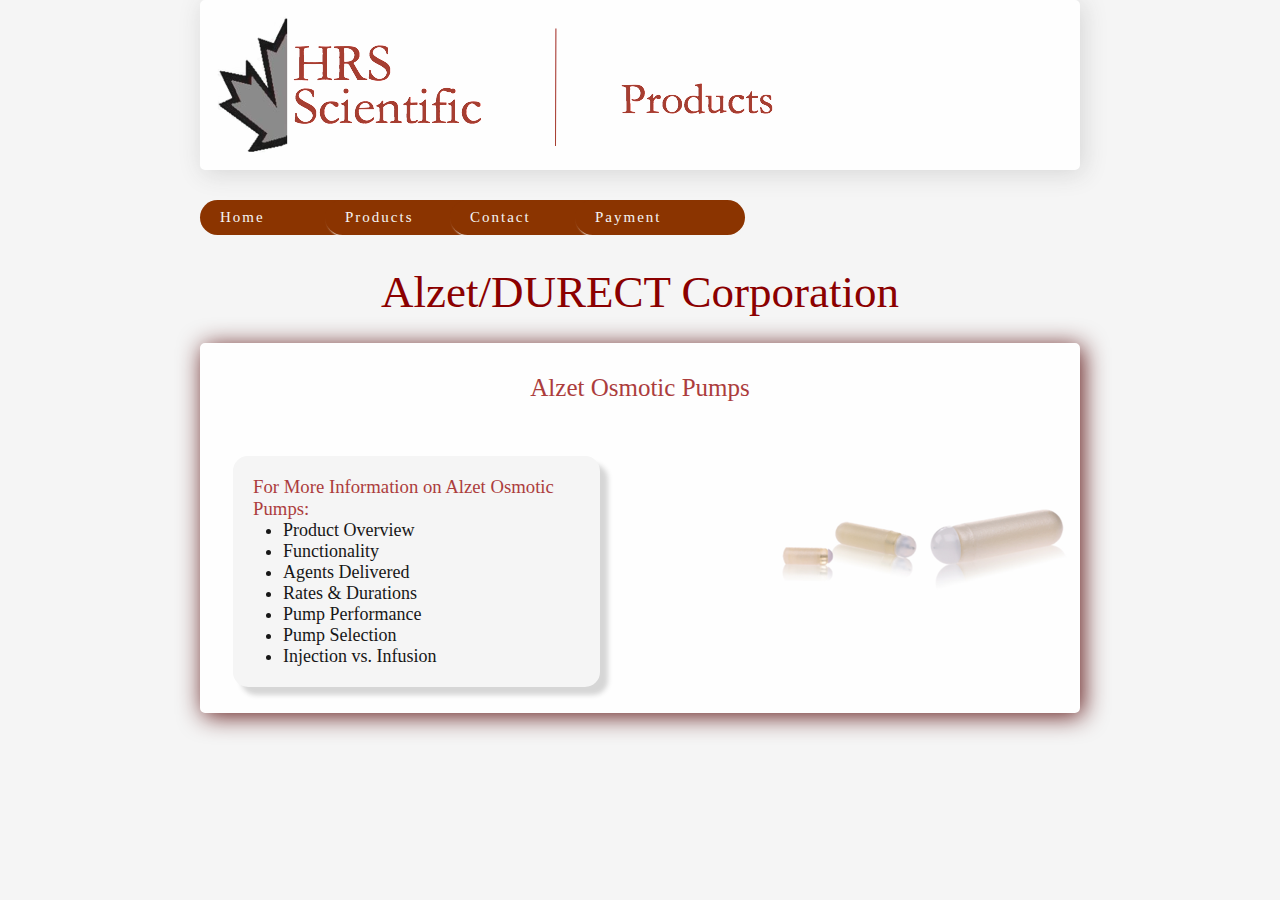
==== alzet.html @ 22f030d1 "styling edits" ====
<!DOCTYPE html>
<html>

<head>
  <link href="./style.css" type="text/css" rel="stylesheet">
  <title>Alzet/Durect Corporation</title>
</head>

<body>

<!-- Header -->

<header>
    <div class="header">
      <img src="images/header-products.jpg"/>
    </div>
</header>

<!-- Navigation Bar -->

<ul id="navmenu">
  <li><a href="./index.html">Home</a></li>
  <li><a href="./products.html">Products</a>
    <ul class="sub1">
      <li><a href="./plasticsone.html">PlasticsOne</a></li>
      <li><a href="./alzet.html">Alzet/Durect</a></li>
      <li><a href="./amsystems.html">A-M Systems</a></li>
      <li><a href="./stoelting.html">Stoelting Co.</a></li>
    </ul>
  </li>
  <li><a href="./contactus.html">Contact</a></li>
  <li><a href="./payment.html">Payment</a></li>
</ul>

<br /><br />

<!-- Title -->

<h1 class="title">Alzet/DURECT Corporation</h1>

<!-- Page Content -->

<div class="content4">

<br />

<h2 class="description sub-title">Alzet Osmotic Pumps</h2>

    <div class="ospump"><img src="images/osmoticpumpalzet.jpg"/></div>

<br /> <br />

<div class="function">
<h3>For More Information on Alzet Osmotic Pumps:</h3>
  <ul>
    <a href="http://www.alzet.com/products/ALZET_Pumps/index.html" target="_blank"><li>Product Overview</li></a>
    <a href="http://www.alzet.com/products/ALZET_Pumps/howdoesitwork.html" target="_blank"><li>Functionality</li></a>
    <a href="http://www.alzet.com/products/ALZET_Pumps/agents.html" target="_blank"><li>Agents Delivered</li></a>
    <a href="http://www.alzet.com/products/ALZET_Pumps/specifications.html" target="_blank"><li>Rates & Durations</li></a>
    <a href="http://www.alzet.com/products/ALZET_Pumps/performance.html" target="_blank"><li>Pump Performance</li></a>
    <a href="http://www.alzet.com/products/guide_to_use/pump_selection.html" target="_blank"><li>Pump Selection</li></a>
    <a href="http://www.alzet.com/products/ALZET_Pumps/injectionvsinfusion.html" target="_blank"><li>Injection vs. Infusion</li></a>
  </ul>
</div>

</div>
</body>
</html>
---- style.css ----
/*Universal Styles*/

* {
  margin: 0;
  padding: 0;
  box-sizing: border-box;
}

body {
  background-color: #f5f5f5;
  margin-top: 50px;
  font-family: Garamond, "Times New Roman";
}

a {
 color: #f5f5f5;
 text-decoration: none;
}

li {
  position: relative;
  left: 30px;
}

li,
  p {
   color: black;
   font-size: 18px;
}

h3,
  h2 {
  color: #a52a2a;
  font-weight: 350;
}

h1,
  .title {
  color: #8b0000;
}

div.header {
  width: 1000px;
  height: 100%;
  display: flex;
  align-items: center;
  justify-content: left;
  border: 1px solid white;
}

.title {
  margin-top: 30px;
  margin-bottom: 30px;
  text-align: center;
  font-size: 45px;
  font-weight: 300;
  position: relative;
  bottom: 60px;
}

.sub-title {
  color: #a52a2a;
  font-family: Garamond;
  font-size: 25px;
  font-weight: 320;
}

.description {
  text-align: center;
  font-size: 25px;
}

.link {
  color: #a52a2a;
}

/*Header Styles*/

header {
  border: 3px solid white;
  border-radius: 5px;
  box-shadow: 3px 3px 25px lightgray;
  padding: 10px;
  background-color: white;
  margin-bottom: 40px;
  margin-left: 200px;
  margin-right: 200px;
  height: 170px;
  overflow: hidden;
  position: relative;
  bottom: 50px;
  opacity: 0.9;
}

/*New NavMenu*/


ul#navmenu,
  ul.sub1 {
  list-style-type: none;
}

ul#navmenu li {
  width: 125px;
  text-align: left;
  position: relative;
  left: 200px;
  float: left;
  bottom: 60px;
  font-size: 15px;
  letter-spacing: 2px;
}

ul#navmenu a {
  display: block;
  border-radius: 25px;
  box-shadow: 2px 2px 2px;
  width: 170px;
  height: 35px;
  line-height: 35px;
  background-color: #8b3400;
  padding-left: 20px;
  position: relative;
  font-family: "Bell MT";

}

ul#navmenu .sub1 a {
  border-bottom: 1px solid lightgray;
}

ul#navmenu li:hover > a {
  background-color: lightgray;
  color: maroon;
}

ul#navmenu li:hover a:hover {
  background-color: darkgray;
}

ul#navmenu ul.sub1 {
  display: none;
  position: absolute;
  top: 95px;
  right: 160px;
  z-index: 1000;
}

ul#navmenu li:hover .sub1 {
  display: block;
}

/*Home*/

.content1 {
  border: 3px solid white;
  padding: 10px;
  border-radius: 5px;
  box-shadow: 3px 3px 25px #510000;
  background-color: white;
  height: 200px;
  overflow: hidden;
  position: relative;
  bottom: 65px;
  opacity: 0.9;
  margin-left: 200px;
  margin-right: 200px;
}

/*Products*/

.content2 {
  border: 3px solid white;
  box-shadow: 3px 3px 25px #510000;
  margin-top: 30px;
  padding: 10px;
  border-radius: 5px;
  background-color: white;
  height: 500px;
  overflow: hidden;
  position: relative;
  bottom: 65px;
  opacity: 0.9;
  margin-left: 200px;
  margin-right: 200px;
}

/*PlasticsOne*/

.content3 {
  border: 3px solid white;
  padding: 10px;
  border-radius: 5px;
  box-shadow: 3px 3px 25px #510000;
  background-color: white;
  height: 600px;
  overflow: hidden;
  position: relative;
  bottom: 65px;
  opacity: 0.9;
  margin-left: 200px;
  margin-right: 200px;
}

.P1-image {
  position: relative;
  left: 350px;
  margin-top: 5%;
  width: 60%;
}

.P1-products {
  position: relative;
  bottom: 375px;
  left: 25px;
  border: solid #f5f5f5;
  box-shadow: 8px 8px 5px lightgray;
  background-color: #f5f5f5;
  border-radius: 15px;
  width: 23%;
  padding: 3%;
}

/*Alzet*/

.content4 {
  border: 3px solid white;
  border-radius: 5px;
  box-shadow: 3px 3px 25px #510000;
  background-color: white;
  padding: 10px;
  margin-left: 200px;
  margin-right: 200px;
  height: 370px;
  overflow: hidden;
  position: relative;
  bottom: 65px;
  opacity: 0.9;
}

.function {
  position: relative;
  bottom: 80px;
  left: 20px;
  border: solid #f5f5f5;
  box-shadow: 8px 8px 5px lightgray;
  background-color: #f5f5f5;
  border-radius: 15px;
  width: 43%;
  padding: 2%;
}

.ospump {
  position: relative;
  left: 550px;
  top: 100px;
  width: 35%;
}

/*AM Systems*/

.content5 {
  border: 3px solid white;
  padding: 10px;
  border-radius: 5px;
  box-shadow: 3px 3px 25px #510000;
  background-color: white;
  height: 300px;
  overflow: hidden;
  position: relative;
  bottom: 65px;
  opacity: 0.9;
  margin-left: 200px;
  margin-right: 200px;
}

.amplifier {
  position: relative;
  left: 555px;
  margin-top: 5%;
  width: 40%;
}

.AM-information {
  position: relative;
  bottom: 120px;
  left: 30px;
  border: solid #f5f5f5;
  box-shadow: 8px 8px 5px lightgray;
  background-color: #f5f5f5;
  border-radius: 15px;
  width: 40%;
  padding: 2%;
}

/*Stoelting*/

.content6 {
  border: 3px solid white;
  padding: 10px;
  border-radius: 5px;
  box-shadow: 3px 3px 25px #510000;
  background-color: white;
  height: 330px;
  overflow: hidden;
  position: relative;
  bottom: 65px;
  opacity: 0.9;
  margin-left: 200px;
  margin-right: 200px;
}

.stereotaxic {
  position: relative;
  left: 480px;
  width: 51%;
}

.stoelting-info {
  position: relative;
  bottom: 130px;
  left: 30px;
  border: 1px solid #f5f5f5;
  box-shadow: 8px 8px 5px lightgray;
  background-color: #f5f5f5;
  border-radius: 15px;
  width: 33%;
  padding: 2%;
}

/*Contact Us*/

.content7 {
  border: 3px solid white;
  padding: 10px;
  margin-top: 30px;
  border-radius: 5px;
  box-shadow: 3px 3px 25px #510000;
  background-color: white;
  height: 750px;
  overflow: hidden;
  position: relative;
  bottom: 65px;
  opacity: 0.9;
  margin-left: 200px;
  margin-right: 200px;
}

form,
 input,
  textarea {
  font-family: Garamond;
  border-radius: 5px;
  padding: 5px;
  width: 400px;
  font-size: 15px;
}

textarea, input {
  box-shadow: 2px 2px 10px black;
}

form button {
  font-family: Garamond;
  border-radius: 5px;
  padding: 5px;
  width: 50px;
  font-size: 15px;
  background-color: #862200;
  border: 1px solid #862200;
  color: lightgray;
  font-weight: 600;
  box-shadow: 3px 3px 15px black;
}

/*Payment*/

.content8 {
  border: 3px solid white;
  padding: 10px;
  margin-top: 30px;
  border-radius: 5px;
  box-shadow: 3px 3px 25px #510000;
  background-color: white;
  height: 180px;
  overflow: hidden;
  position: relative;
  bottom: 65px;
  opacity: 0.9;
  margin-left: 200px;
  margin-right: 200px;
}

/*Footer

footer {
  width: 100%;
  height: 100px;
  background-color: #a52a2a;
  color: #f5f5f5;
}*/
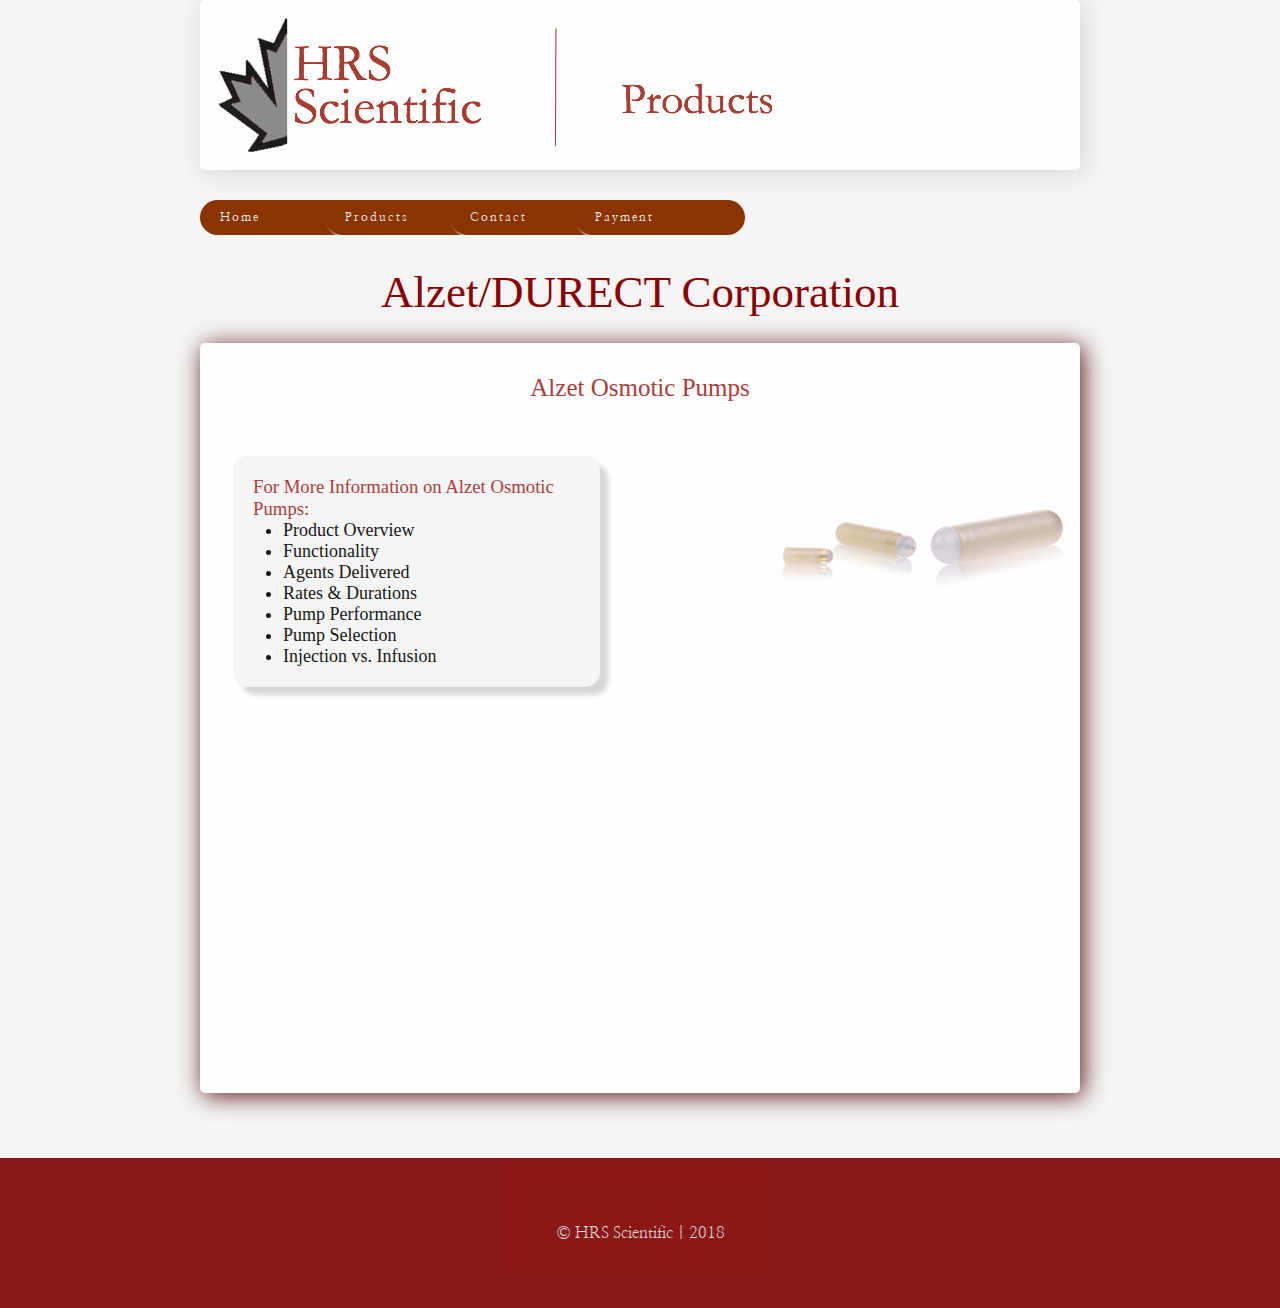
==== commit 2e603efc: "styling + footer" ====
--- a/alzet.html
+++ b/alzet.html
@@ -2,7 +2,8 @@
 <html>
 
 <head>
-  <link href="./style.css" type="text/css" rel="stylesheet">
+  <link href="https://fonts.googleapis.com/css?family=Nanum+Myeongjo" rel="stylesheet">
+  <link href="./css/style.css" type="text/css" rel="stylesheet">
   <title>Alzet/Durect Corporation</title>
 </head>
 
@@ -64,5 +65,10 @@
 </div>
 
 </div>
+
+<footer>
+  <span>&copy; HRS Scientific | 2018</span>
+</footer>
+
 </body>
 </html>
--- a/css/style.css
+++ b/css/style.css
@@ -0,0 +1,440 @@
+/*Universal Styles*/
+
+* {
+  margin: 0;
+  padding: 0;
+  box-sizing: border-box;
+}
+
+body {
+  background-color: #f5f5f5;
+  margin-top: 50px;
+  font-family: Garamond, "Times New Roman";
+}
+
+a {
+ color: #f5f5f5;
+ text-decoration: none;
+}
+
+li {
+  position: relative;
+  left: 30px;
+}
+
+li,
+  p {
+   color: black;
+   font-size: 18px;
+}
+
+h3,
+  h2 {
+  color: #a52a2a;
+  font-weight: 350;
+}
+
+h1,
+  .title {
+  color: #8b0000;
+}
+
+div.header {
+  width: 1000px;
+  height: 100%;
+  display: flex;
+  align-items: center;
+  justify-content: left;
+  border: 1px solid white;
+}
+
+.title {
+  margin-top: 30px;
+  margin-bottom: 30px;
+  text-align: center;
+  font-size: 45px;
+  font-weight: 300;
+  position: relative;
+  bottom: 60px;
+}
+
+.sub-title {
+  color: #a52a2a;
+  font-family: Garamond;
+  font-size: 25px;
+  font-weight: 320;
+}
+
+.description {
+  text-align: center;
+  font-size: 25px;
+}
+
+.link {
+  color: #a52a2a;
+}
+
+/*Header Styles*/
+
+header {
+  border: 3px solid white;
+  border-radius: 5px;
+  box-shadow: 3px 3px 25px lightgray;
+  padding: 10px;
+  background-color: white;
+  margin-bottom: 40px;
+  margin-left: 200px;
+  margin-right: 200px;
+  height: 170px;
+  overflow: hidden;
+  position: relative;
+  bottom: 50px;
+  opacity: 0.9;
+}
+
+/*New NavMenu*/
+
+
+ul#navmenu,
+  ul.sub1 {
+  list-style-type: none;
+}
+
+ul#navmenu li {
+  width: 125px;
+  text-align: left;
+  position: relative;
+  left: 200px;
+  float: left;
+  bottom: 60px;
+  font-size: 12px;
+  letter-spacing: 2px;
+}
+
+ul#navmenu a {
+  display: block;
+  border-radius: 25px;
+  box-shadow: 2px 2px 2px;
+  width: 170px;
+  height: 35px;
+  line-height: 35px;
+  background-color: #8b3400;
+  padding-left: 20px;
+  position: relative;
+  font-family: 'Nanum Myeongjo', serif;
+
+}
+
+ul#navmenu .sub1 a {
+  border-bottom: 1px solid lightgray;
+}
+
+ul#navmenu li:hover > a {
+  background-color: lightgray;
+  color: maroon;
+  transition: background-color 100ms ease-in 50ms;
+}
+
+ul#navmenu li:hover a:hover {
+  background-color: darkgray;
+  transition: background-color 100ms ease-in 50ms;
+}
+
+ul#navmenu ul.sub1 {
+  display: none;
+  position: absolute;
+  top: 95px;
+  right: 160px;
+  z-index: 1000;
+}
+
+ul#navmenu li:hover .sub1 {
+  display: block;
+}
+
+/*Home*/
+
+.content1 {
+  border: 3px solid white;
+  padding: 10px;
+  border-radius: 5px;
+  box-shadow: 3px 3px 25px #510000;
+  background-color: white;
+  height: 750px;
+  overflow: hidden;
+  position: relative;
+  bottom: 65px;
+  opacity: 0.9;
+  margin-left: 200px;
+  margin-right: 200px;
+  padding: 2%;
+}
+
+/*Products*/
+
+.content2 {
+  border: 3px solid white;
+  box-shadow: 3px 3px 25px #510000;
+  margin-top: 30px;
+  padding: 10px;
+  border-radius: 5px;
+  background-color: white;
+  height: 750px;
+  overflow: hidden;
+  position: relative;
+  bottom: 65px;
+  opacity: 0.9;
+  margin-left: 200px;
+  margin-right: 200px;
+  padding: 2%;
+}
+
+.content2 p {
+  text-indent: 25px;
+  margin-top: 10px;
+}
+
+/*PlasticsOne*/
+
+.content3 {
+  border: 3px solid white;
+  padding: 10px;
+  border-radius: 5px;
+  box-shadow: 3px 3px 25px #510000;
+  background-color: white;
+  height: 750px;
+  overflow: hidden;
+  position: relative;
+  bottom: 65px;
+  opacity: 0.9;
+  margin-left: 200px;
+  margin-right: 200px;
+}
+
+.P1-image {
+  position: relative;
+  left: 350px;
+  margin-top: 5%;
+  width: 60%;
+}
+
+.P1-products {
+  position: relative;
+  bottom: 375px;
+  left: 25px;
+  border: solid #f5f5f5;
+  box-shadow: 8px 8px 5px lightgray;
+  background-color: #f5f5f5;
+  border-radius: 15px;
+  width: 23%;
+  padding: 3%;
+}
+
+.P1-products h3:hover {
+  color: darkgray;
+}
+
+/*Alzet*/
+
+.content4 {
+  border: 3px solid white;
+  border-radius: 5px;
+  box-shadow: 3px 3px 25px #510000;
+  background-color: white;
+  padding: 10px;
+  margin-left: 200px;
+  margin-right: 200px;
+  height: 750px;
+  overflow: hidden;
+  position: relative;
+  bottom: 65px;
+  opacity: 0.9;
+}
+
+.function {
+  position: relative;
+  bottom: 80px;
+  left: 20px;
+  border: solid #f5f5f5;
+  box-shadow: 8px 8px 5px lightgray;
+  background-color: #f5f5f5;
+  border-radius: 15px;
+  width: 43%;
+  padding: 2%;
+}
+
+.function li:hover {
+  color: maroon;
+}
+
+.ospump {
+  position: relative;
+  left: 550px;
+  top: 100px;
+  width: 35%;
+}
+
+/*AM Systems*/
+
+.content5 {
+  border: 3px solid white;
+  padding: 10px;
+  border-radius: 5px;
+  box-shadow: 3px 3px 25px #510000;
+  background-color: white;
+  height: 750px;
+  overflow: hidden;
+  position: relative;
+  bottom: 65px;
+  opacity: 0.9;
+  margin-left: 200px;
+  margin-right: 200px;
+}
+
+.amplifier {
+  position: relative;
+  left: 555px;
+  margin-top: 5%;
+  width: 40%;
+}
+
+.AM-information {
+  position: relative;
+  bottom: 120px;
+  left: 30px;
+  border: solid #f5f5f5;
+  box-shadow: 8px 8px 5px lightgray;
+  background-color: #f5f5f5;
+  border-radius: 15px;
+  width: 40%;
+  padding: 2%;
+}
+
+.AM-information h3:hover {
+  color: darkgray;
+}
+
+
+/*Stoelting*/
+
+.content6 {
+  border: 3px solid white;
+  padding: 10px;
+  border-radius: 5px;
+  box-shadow: 3px 3px 25px #510000;
+  background-color: white;
+  height: 750px;
+  overflow: hidden;
+  position: relative;
+  bottom: 65px;
+  opacity: 0.9;
+  margin-left: 200px;
+  margin-right: 200px;
+}
+
+.stereotaxic {
+  position: relative;
+  left: 480px;
+  width: 51%;
+}
+
+.stoelting-info {
+  position: relative;
+  bottom: 130px;
+  left: 30px;
+  border: 1px solid #f5f5f5;
+  box-shadow: 8px 8px 5px lightgray;
+  background-color: #f5f5f5;
+  border-radius: 15px;
+  width: 33%;
+  padding: 2%;
+}
+
+.stoelting-info h3:hover {
+  color: darkgray;
+}
+
+/*Contact Us*/
+
+.content7 {
+  border: 3px solid white;
+  padding: 10px;
+  margin-top: 30px;
+  border-radius: 5px;
+  box-shadow: 3px 3px 25px #510000;
+  background-color: white;
+  height: 750px;
+  overflow: hidden;
+  position: relative;
+  bottom: 65px;
+  opacity: 0.9;
+  margin-left: 200px;
+  margin-right: 200px;
+  padding: 2%;
+}
+
+form,
+ input,
+  textarea {
+  font-family: Garamond;
+  border-radius: 5px;
+  padding: 5px;
+  width: 400px;
+  font-size: 15px;
+}
+
+textarea, input {
+  box-shadow: 2px 2px 10px gray;
+}
+
+form button {
+  font-family: Garamond;
+  border-radius: 5px;
+  padding: 5px;
+  width: 50px;
+  font-size: 15px;
+  background-color: #862200;
+  border: 1px solid #862200;
+  color: lightgray;
+  font-weight: 600;
+  box-shadow: 3px 3px 15px black;
+}
+
+button:hover {
+  background-color: #f5f5f5;
+  border: #f5f5f5;
+  color: #862200;
+  transition: background-color 100ms ease-in 75ms;
+}
+
+/*Payment*/
+
+.content8 {
+  border: 3px solid white;
+  padding: 10px;
+  margin-top: 30px;
+  border-radius: 5px;
+  box-shadow: 3px 3px 25px #510000;
+  background-color: white;
+  height: 750px;
+  overflow: hidden;
+  position: relative;
+  bottom: 65px;
+  opacity: 0.9;
+  margin-left: 200px;
+  margin-right: 200px;
+  padding: 2%;
+}
+
+/*Footer*/
+
+footer {
+  height: 150px;
+  background-color: maroon;
+  color: lightgray;
+  display: flex;
+  justify-content: center;
+  align-items: center;
+  font-family: 'Nanum Myeongjo', serif;
+  opacity: 0.9;
+}
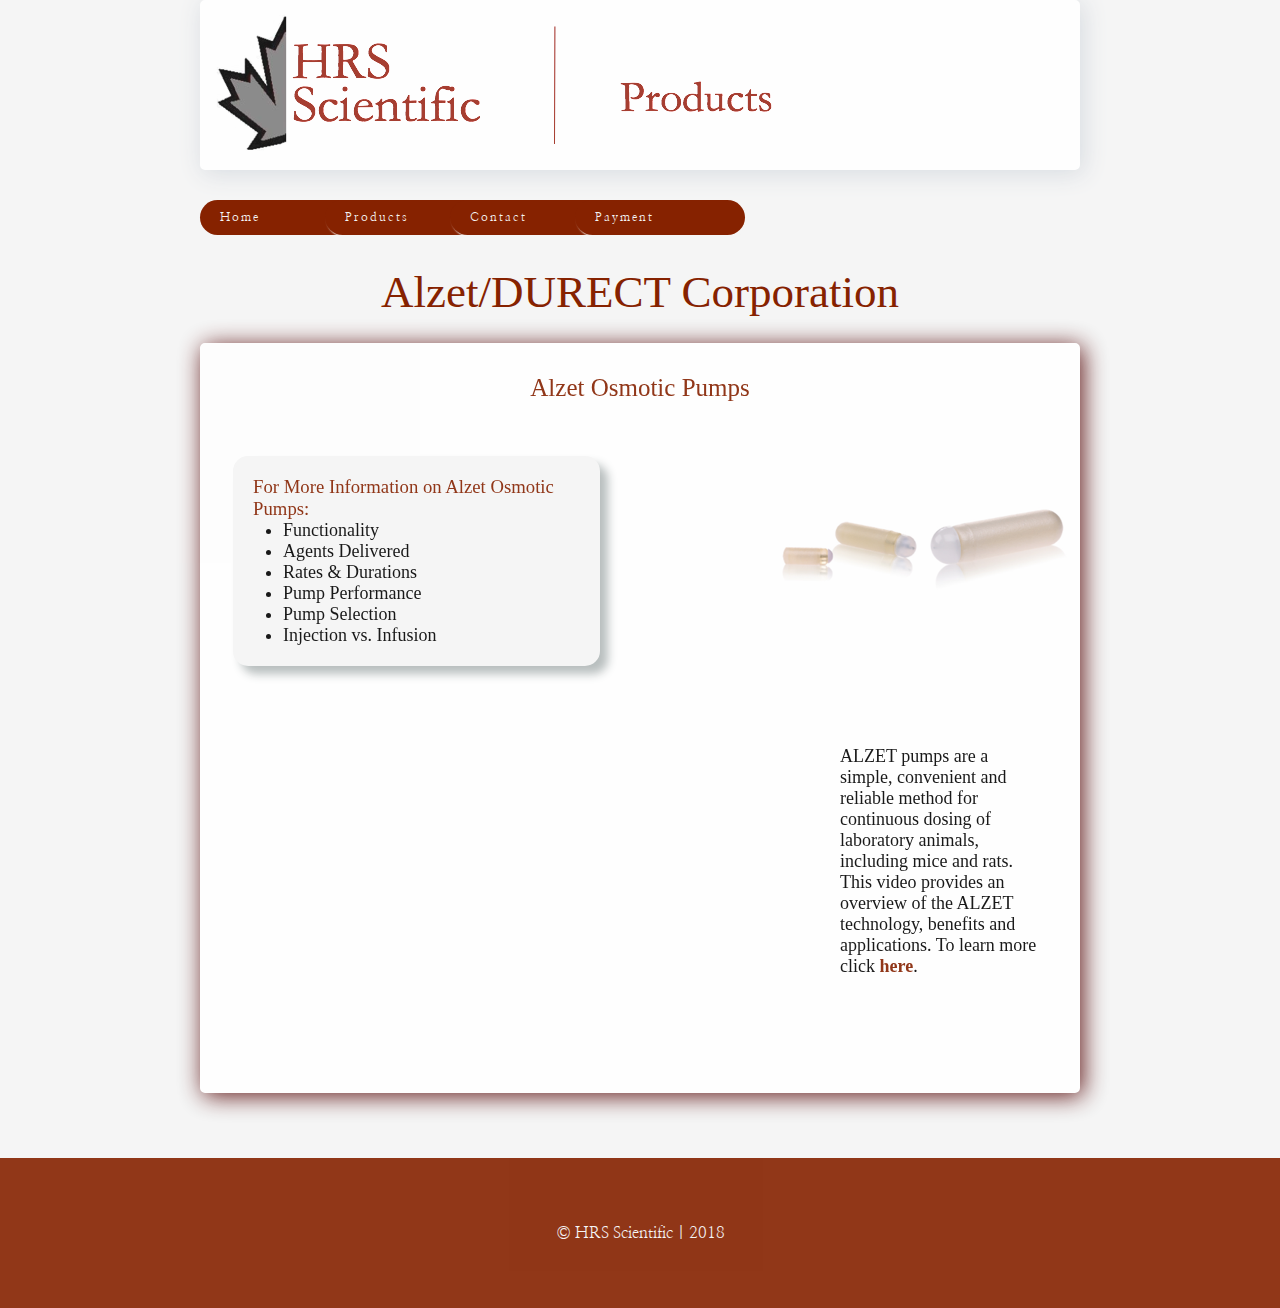
==== commit bb8d4392: "alzet embed video" ====
--- a/alzet.html
+++ b/alzet.html
@@ -54,7 +54,6 @@
 <div class="function">
 <h3>For More Information on Alzet Osmotic Pumps:</h3>
   <ul>
-    <a href="http://www.alzet.com/products/ALZET_Pumps/index.html" target="_blank"><li>Product Overview</li></a>
     <a href="http://www.alzet.com/products/ALZET_Pumps/howdoesitwork.html" target="_blank"><li>Functionality</li></a>
     <a href="http://www.alzet.com/products/ALZET_Pumps/agents.html" target="_blank"><li>Agents Delivered</li></a>
     <a href="http://www.alzet.com/products/ALZET_Pumps/specifications.html" target="_blank"><li>Rates & Durations</li></a>
@@ -64,6 +63,13 @@
   </ul>
 </div>
 
+<div class="video">
+<iframe src="https://player.vimeo.com/video/123126629" width="600" height="300"
+frameborder="0" webkitallowfullscreen mozallowfullscreen allowfullscreen></iframe><br />
+<p>ALZET pumps are a simple, convenient and reliable method for continuous dosing of laboratory animals,
+  including mice and rats. This video provides an overview of the ALZET technology, benefits and applications.
+To learn more click <a href ="https://vimeo.com/channels/alzet"><strong>here</strong></a>.</p>
+</div>
 </div>
 
 <footer>
--- a/css/style.css
+++ b/css/style.css
@@ -24,28 +24,19 @@
 
 li,
   p {
-   color: black;
+   color: #000000;
    font-size: 18px;
 }
 
 h3,
   h2 {
-  color: #a52a2a;
+  color: #862200;
   font-weight: 350;
 }
 
 h1,
   .title {
-  color: #8b0000;
-}
-
-div.header {
-  width: 1000px;
-  height: 100%;
-  display: flex;
-  align-items: center;
-  justify-content: left;
-  border: 1px solid white;
+  color: #862200;
 }
 
 .title {
@@ -59,7 +50,7 @@
 }
 
 .sub-title {
-  color: #a52a2a;
+  color: #862200;
   font-family: Garamond;
   font-size: 25px;
   font-weight: 320;
@@ -70,18 +61,14 @@
   font-size: 25px;
 }
 
-.link {
-  color: #a52a2a;
-}
-
 /*Header Styles*/
 
 header {
-  border: 3px solid white;
-  border-radius: 5px;
-  box-shadow: 3px 3px 25px lightgray;
-  padding: 10px;
-  background-color: white;
+  border: 3px solid #ffffff;
+  border-radius: 5px;
+  box-shadow: 3px 3px 25px #d4d9df;
+  padding: 10px;
+  background-color: #ffffff;
   margin-bottom: 40px;
   margin-left: 200px;
   margin-right: 200px;
@@ -90,9 +77,12 @@
   position: relative;
   bottom: 50px;
   opacity: 0.9;
-}
-
-/*New NavMenu*/
+  display: flex;
+  align-items: center;
+  justify-content: left;
+}
+
+/*Navigation*/
 
 
 ul#navmenu,
@@ -118,7 +108,7 @@
   width: 170px;
   height: 35px;
   line-height: 35px;
-  background-color: #8b3400;
+  background-color: #862200;
   padding-left: 20px;
   position: relative;
   font-family: 'Nanum Myeongjo', serif;
@@ -126,17 +116,17 @@
 }
 
 ul#navmenu .sub1 a {
-  border-bottom: 1px solid lightgray;
+  border-bottom: 1px solid #d4d9df;
 }
 
 ul#navmenu li:hover > a {
-  background-color: lightgray;
+  background-color: #d4d9df;
   color: maroon;
   transition: background-color 100ms ease-in 50ms;
 }
 
 ul#navmenu li:hover a:hover {
-  background-color: darkgray;
+  background-color: #d4d9d2;
   transition: background-color 100ms ease-in 50ms;
 }
 
@@ -155,30 +145,35 @@
 /*Home*/
 
 .content1 {
-  border: 3px solid white;
-  padding: 10px;
-  border-radius: 5px;
-  box-shadow: 3px 3px 25px #510000;
-  background-color: white;
-  height: 750px;
-  overflow: hidden;
-  position: relative;
-  bottom: 65px;
-  opacity: 0.9;
-  margin-left: 200px;
-  margin-right: 200px;
-  padding: 2%;
+  border: 3px solid #ffffff;
+  padding: 10px;
+  border-radius: 5px;
+  box-shadow: 3px 3px 25px #510000;
+  background-color: #ffffff;
+  height: 750px;
+  overflow: hidden;
+  position: relative;
+  bottom: 65px;
+  opacity: 0.9;
+  margin-left: 200px;
+  margin-right: 200px;
+  padding: 2%;
+}
+
+.content1 p {
+  text-indent: 20px;
+  line-height: 25px
 }
 
 /*Products*/
 
 .content2 {
-  border: 3px solid white;
+  border: 3px solid #ffffff;
   box-shadow: 3px 3px 25px #510000;
   margin-top: 30px;
   padding: 10px;
   border-radius: 5px;
-  background-color: white;
+  background-color: #ffffff;
   height: 750px;
   overflow: hidden;
   position: relative;
@@ -190,18 +185,20 @@
 }
 
 .content2 p {
-  text-indent: 25px;
+  margin-left: 20px;
   margin-top: 10px;
+  text-indent: 20px;
+  line-height: 25px;
 }
 
 /*PlasticsOne*/
 
 .content3 {
-  border: 3px solid white;
-  padding: 10px;
-  border-radius: 5px;
-  box-shadow: 3px 3px 25px #510000;
-  background-color: white;
+  border: 3px solid #ffffff;
+  padding: 10px;
+  border-radius: 5px;
+  box-shadow: 3px 3px 25px #510000;
+  background-color: #ffffff;
   height: 750px;
   overflow: hidden;
   position: relative;
@@ -214,16 +211,17 @@
 .P1-image {
   position: relative;
   left: 350px;
+  top: 50px;
   margin-top: 5%;
   width: 60%;
 }
 
 .P1-products {
   position: relative;
-  bottom: 375px;
+  bottom: 350px;
   left: 25px;
   border: solid #f5f5f5;
-  box-shadow: 8px 8px 5px lightgray;
+  box-shadow: 8px 8px 10px #b2b9b9;
   background-color: #f5f5f5;
   border-radius: 15px;
   width: 23%;
@@ -231,16 +229,16 @@
 }
 
 .P1-products h3:hover {
-  color: darkgray;
+  color: #8d8d8d;
 }
 
 /*Alzet*/
 
 .content4 {
-  border: 3px solid white;
-  border-radius: 5px;
-  box-shadow: 3px 3px 25px #510000;
-  background-color: white;
+  border: 3px solid #ffffff;
+  border-radius: 5px;
+  box-shadow: 3px 3px 25px #510000;
+  background-color: #ffffff;
   padding: 10px;
   margin-left: 200px;
   margin-right: 200px;
@@ -256,7 +254,7 @@
   bottom: 80px;
   left: 20px;
   border: solid #f5f5f5;
-  box-shadow: 8px 8px 5px lightgray;
+  box-shadow: 8px 8px 10px #b2b9b9;
   background-color: #f5f5f5;
   border-radius: 15px;
   width: 43%;
@@ -264,7 +262,7 @@
 }
 
 .function li:hover {
-  color: maroon;
+  color: #862200;
 }
 
 .ospump {
@@ -274,14 +272,28 @@
   width: 35%;
 }
 
+.video {
+  display: flex;
+  justify-content: center;
+}
+
+.video p {
+  display: block;
+  width: 200px;
+}
+
+.video a {
+  color: #862200;
+}
+
 /*AM Systems*/
 
 .content5 {
-  border: 3px solid white;
-  padding: 10px;
-  border-radius: 5px;
-  box-shadow: 3px 3px 25px #510000;
-  background-color: white;
+  border: 3px solid #ffffff;
+  padding: 10px;
+  border-radius: 5px;
+  box-shadow: 3px 3px 25px #510000;
+  background-color: #ffffff;
   height: 750px;
   overflow: hidden;
   position: relative;
@@ -303,7 +315,7 @@
   bottom: 120px;
   left: 30px;
   border: solid #f5f5f5;
-  box-shadow: 8px 8px 5px lightgray;
+  box-shadow: 8px 8px 10px #b2b9b9;
   background-color: #f5f5f5;
   border-radius: 15px;
   width: 40%;
@@ -311,18 +323,18 @@
 }
 
 .AM-information h3:hover {
-  color: darkgray;
+  color: #8d8d8d;
 }
 
 
 /*Stoelting*/
 
 .content6 {
-  border: 3px solid white;
-  padding: 10px;
-  border-radius: 5px;
-  box-shadow: 3px 3px 25px #510000;
-  background-color: white;
+  border: 3px solid #ffffff;
+  padding: 10px;
+  border-radius: 5px;
+  box-shadow: 3px 3px 25px #510000;
+  background-color: #ffffff;
   height: 750px;
   overflow: hidden;
   position: relative;
@@ -343,7 +355,7 @@
   bottom: 130px;
   left: 30px;
   border: 1px solid #f5f5f5;
-  box-shadow: 8px 8px 5px lightgray;
+  box-shadow: 8px 8px 10px #b2b9b9;
   background-color: #f5f5f5;
   border-radius: 15px;
   width: 33%;
@@ -351,53 +363,59 @@
 }
 
 .stoelting-info h3:hover {
-  color: darkgray;
+  color: #8d8d8d;
 }
 
 /*Contact Us*/
 
 .content7 {
-  border: 3px solid white;
+  border: 3px solid #ffffff;
   padding: 10px;
   margin-top: 30px;
   border-radius: 5px;
   box-shadow: 3px 3px 25px #510000;
-  background-color: white;
-  height: 750px;
-  overflow: hidden;
-  position: relative;
-  bottom: 65px;
-  opacity: 0.9;
-  margin-left: 200px;
-  margin-right: 200px;
-  padding: 2%;
+  background-color: #ffffff;
+  height: 750px;
+  overflow: hidden;
+  position: relative;
+  bottom: 65px;
+  opacity: 0.9;
+  margin-left: 200px;
+  margin-right: 200px;
+  padding: 2%;
+}
+
+.content7 p {
+  text-indent: 20px;
+  line-height: 25px
 }
 
 form,
  input,
   textarea {
-  font-family: Garamond;
+  font-family: 'Nanum Myeongjo', serif;
   border-radius: 5px;
   padding: 5px;
   width: 400px;
-  font-size: 15px;
+  font-size: 12px;
+  margin-bottom: 10px;
 }
 
 textarea, input {
-  box-shadow: 2px 2px 10px gray;
+  box-shadow: 2px 2px 10px #4b4d4a;
 }
 
 form button {
-  font-family: Garamond;
+  font-family: 'Nanum Myeongjo', serif;
   border-radius: 5px;
   padding: 5px;
-  width: 50px;
+  width: 75px;
   font-size: 15px;
   background-color: #862200;
   border: 1px solid #862200;
-  color: lightgray;
+  color: #f5f5f5;
   font-weight: 600;
-  box-shadow: 3px 3px 15px black;
+  box-shadow: 3px 3px 15px #4b4d4a;
 }
 
 button:hover {
@@ -410,28 +428,36 @@
 /*Payment*/
 
 .content8 {
-  border: 3px solid white;
+  border: 3px solid #ffffff;
   padding: 10px;
   margin-top: 30px;
   border-radius: 5px;
   box-shadow: 3px 3px 25px #510000;
-  background-color: white;
-  height: 750px;
-  overflow: hidden;
-  position: relative;
-  bottom: 65px;
-  opacity: 0.9;
-  margin-left: 200px;
-  margin-right: 200px;
-  padding: 2%;
+  background-color: #ffffff;
+  height: 750px;
+  overflow: hidden;
+  position: relative;
+  bottom: 65px;
+  opacity: 0.9;
+  margin-left: 200px;
+  margin-right: 200px;
+  padding: 2%;
+}
+
+.content8 h2 {
+  margin-bottom: 10px;
+}
+
+.content8 p {
+  margin-left: 15px;
 }
 
 /*Footer*/
 
 footer {
   height: 150px;
-  background-color: maroon;
-  color: lightgray;
+  background-color: #862200;
+  color: #f5f5f5;
   display: flex;
   justify-content: center;
   align-items: center;
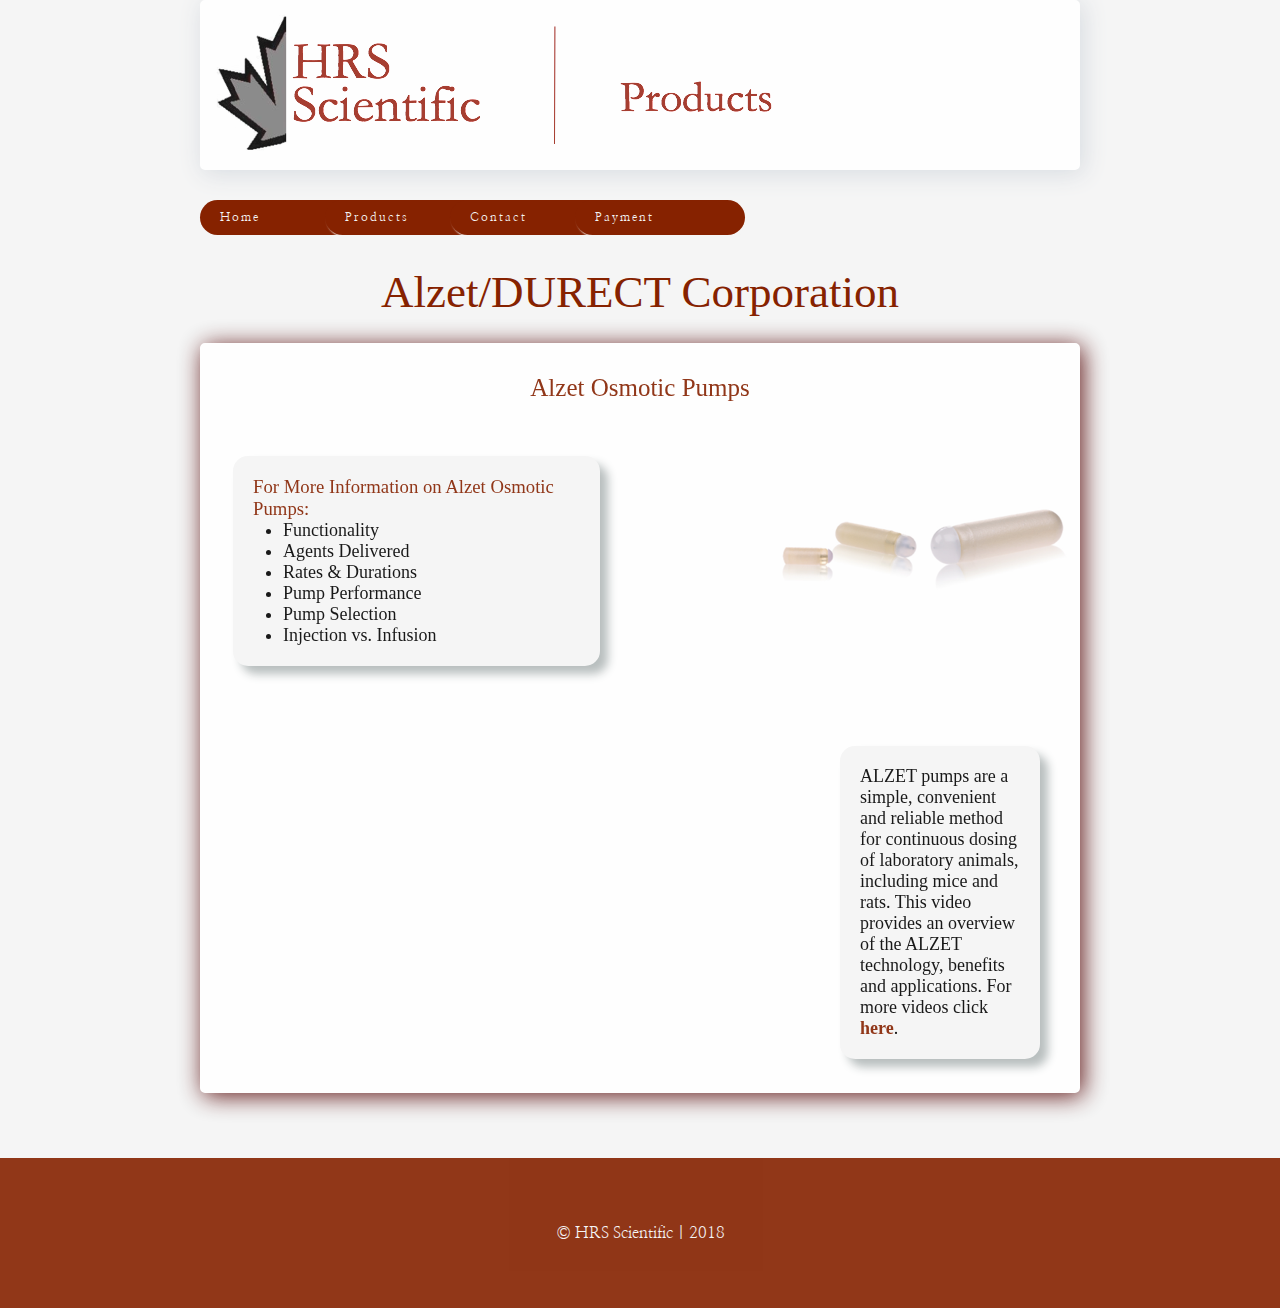
==== commit 20c3d041: "alzet video" ====
--- a/alzet.html
+++ b/alzet.html
@@ -68,7 +68,7 @@
 frameborder="0" webkitallowfullscreen mozallowfullscreen allowfullscreen></iframe><br />
 <p>ALZET pumps are a simple, convenient and reliable method for continuous dosing of laboratory animals,
   including mice and rats. This video provides an overview of the ALZET technology, benefits and applications.
-To learn more click <a href ="https://vimeo.com/channels/alzet"><strong>here</strong></a>.</p>
+For more videos click <a href ="https://vimeo.com/channels/alzet"><strong>here</strong></a>.</p>
 </div>
 </div>
 
--- a/css/style.css
+++ b/css/style.css
@@ -280,6 +280,11 @@
 .video p {
   display: block;
   width: 200px;
+  border: solid #f5f5f5;
+  box-shadow: 8px 8px 10px #b2b9b9;
+  background-color: #f5f5f5;
+  border-radius: 15px;
+  padding: 2%
 }
 
 .video a {
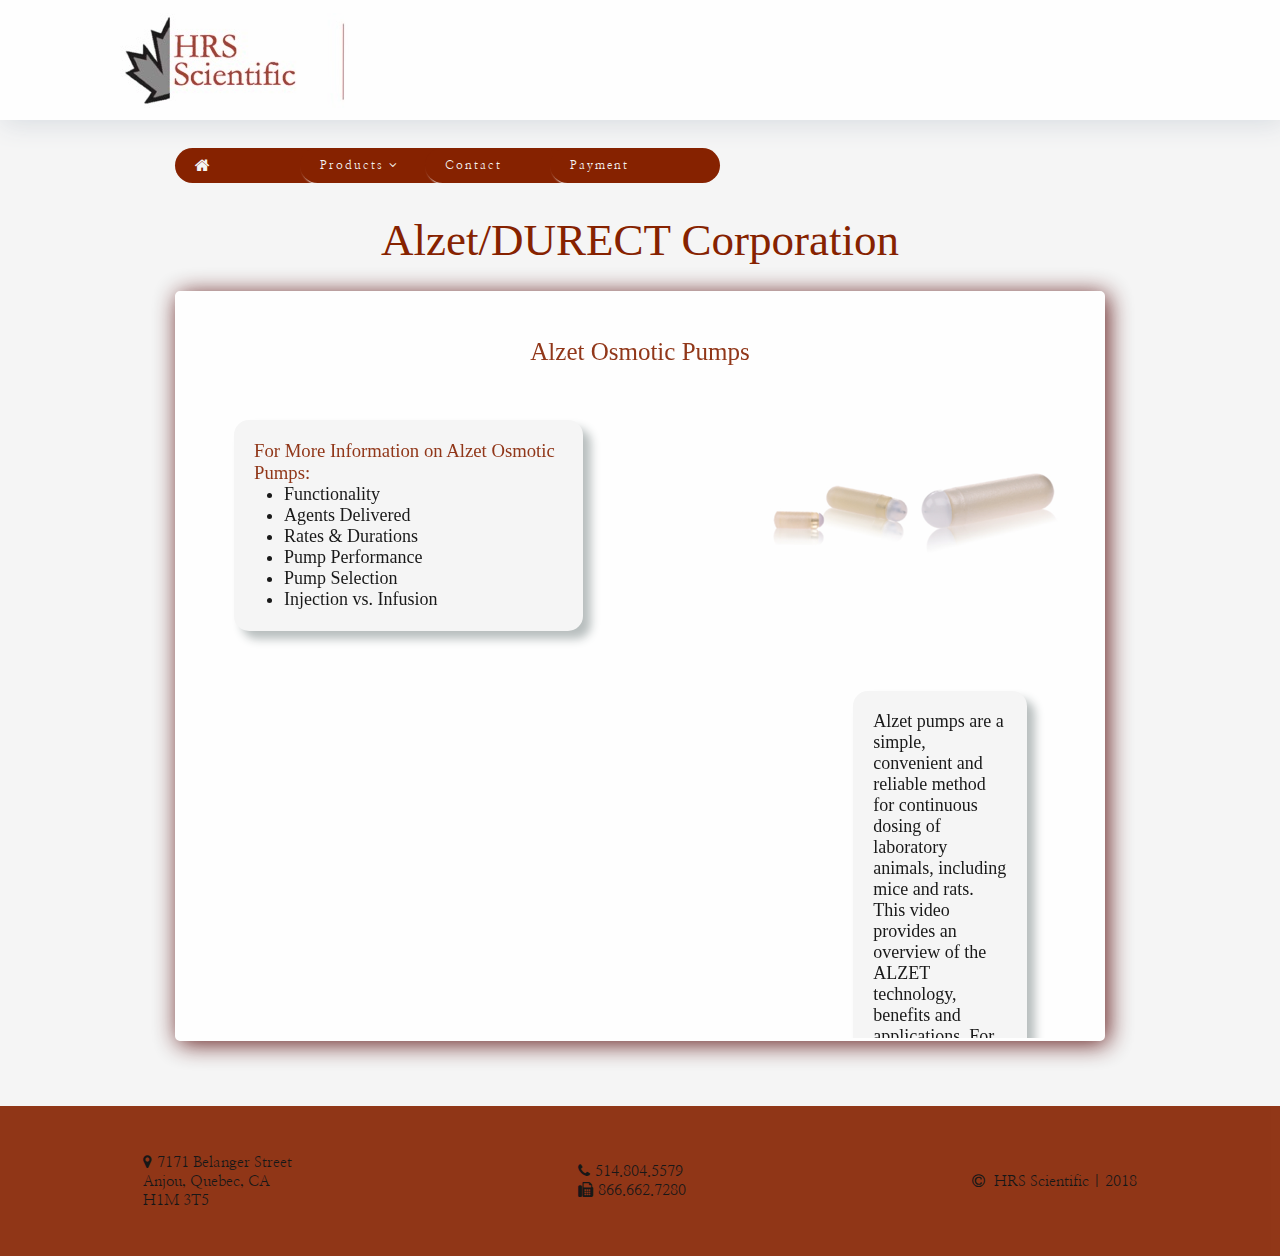
==== commit bd9aee7c: "styling all pages" ====
--- a/alzet.html
+++ b/alzet.html
@@ -3,6 +3,7 @@
 
 <head>
   <link href="https://fonts.googleapis.com/css?family=Nanum+Myeongjo" rel="stylesheet">
+    <link rel="stylesheet" type="text/css" href="https://maxcdn.bootstrapcdn.com/font-awesome/4.7.0/css/font-awesome.css">
   <link href="./css/style.css" type="text/css" rel="stylesheet">
   <title>Alzet/Durect Corporation</title>
 </head>
@@ -13,15 +14,15 @@
 
 <header>
     <div class="header">
-      <img src="images/header-products.jpg"/>
+      <img src="images/logo.jpg"/>
     </div>
 </header>
 
 <!-- Navigation Bar -->
 
 <ul id="navmenu">
-  <li><a href="./index.html">Home</a></li>
-  <li><a href="./products.html">Products</a>
+  <li><a href="./index.html"><i class="fa fa-home fa-lg"></i></a></li>
+  <li><a href="./products.html">Products <i class="fa fa-angle-down"></i></a>
     <ul class="sub1">
       <li><a href="./plasticsone.html">PlasticsOne</a></li>
       <li><a href="./alzet.html">Alzet/Durect</a></li>
@@ -66,14 +67,25 @@
 <div class="video">
 <iframe src="https://player.vimeo.com/video/123126629" width="600" height="300"
 frameborder="0" webkitallowfullscreen mozallowfullscreen allowfullscreen></iframe><br />
-<p>ALZET pumps are a simple, convenient and reliable method for continuous dosing of laboratory animals,
+<p>Alzet pumps are a simple, convenient and reliable method for continuous dosing of laboratory animals,
   including mice and rats. This video provides an overview of the ALZET technology, benefits and applications.
 For more videos click <a href ="https://vimeo.com/channels/alzet"><strong>here</strong></a>.</p>
 </div>
 </div>
 
 <footer>
-  <span>&copy; HRS Scientific | 2018</span>
+  <div class="address">
+    <p><i class="fa fa-map-marker"></i>7171 Belanger Street</p>
+    <p>Anjou, Quebec, CA</p>
+    <p>H1M 3T5</p>
+  </div>
+  <div class="contact">
+    <p><i class="fa fa-phone"></i>514.804.5579</p>
+    <p><i class="fa fa-fax"></i>866.662.7280</p>
+  </div>
+  <div class="copyright">
+    <p><i class="fa fa-copyright"></i> HRS Scientific | 2018</p>
+  </div>
 </footer>
 
 </body>
--- a/css/style.css
+++ b/css/style.css
@@ -64,15 +64,13 @@
 /*Header Styles*/
 
 header {
-  border: 3px solid #ffffff;
-  border-radius: 5px;
   box-shadow: 3px 3px 25px #d4d9df;
   padding: 10px;
   background-color: #ffffff;
-  margin-bottom: 40px;
-  margin-left: 200px;
-  margin-right: 200px;
-  height: 170px;
+  margin-bottom: 3%;
+  /*margin-left: 200px;
+  margin-right: 200px;*/
+  height: 120px;
   overflow: hidden;
   position: relative;
   bottom: 50px;
@@ -82,8 +80,17 @@
   justify-content: left;
 }
 
+.header {
+  display: flex;
+  align-items: center;
+  padding-left: 110px;
+}
+
 /*Navigation*/
 
+ul#navmenu {
+  margin-left: 75px;
+}
 
 ul#navmenu,
   ul.sub1 {
@@ -94,7 +101,7 @@
   width: 125px;
   text-align: left;
   position: relative;
-  left: 200px;
+  left: 100px;
   float: left;
   bottom: 60px;
   font-size: 12px;
@@ -117,6 +124,9 @@
 
 ul#navmenu .sub1 a {
   border-bottom: 1px solid #d4d9df;
+  width: 170px;
+  position: relative;
+  right: 50px;
 }
 
 ul#navmenu li:hover > a {
@@ -134,8 +144,7 @@
   display: none;
   position: absolute;
   top: 95px;
-  right: 160px;
-  z-index: 1000;
+  z-index: 1;
 }
 
 ul#navmenu li:hover .sub1 {
@@ -146,48 +155,54 @@
 
 .content1 {
   border: 3px solid #ffffff;
-  padding: 10px;
-  border-radius: 5px;
-  box-shadow: 3px 3px 25px #510000;
-  background-color: #ffffff;
-  height: 750px;
-  overflow: hidden;
-  position: relative;
-  bottom: 65px;
-  opacity: 0.9;
-  margin-left: 200px;
-  margin-right: 200px;
+  border-radius: 5px;
+  box-shadow: 3px 3px 25px #510000;
+  background-color: #ffffff;
+  height: 750px;
+  min-width: 800px;
+  overflow: hidden;
+  position: relative;
+  bottom: 65px;
+  opacity: 0.9;
+  margin-left: 175px;
+  margin-right: 175px;
   padding: 2%;
 }
 
 .content1 p {
-  text-indent: 20px;
   line-height: 25px
 }
 
+.logos {
+  display: flex;
+  justify-content: space-around;
+  align-items: center;
+  border: 1px solid white;
+  height: 500px;
+}
+
 /*Products*/
 
 .content2 {
   border: 3px solid #ffffff;
-  box-shadow: 3px 3px 25px #510000;
+  border-radius: 5px;
+  box-shadow: 3px 3px 25px #510000;
+  background-color: #ffffff;
+  height: 750px;
+  min-width: 800px;
+  overflow: hidden;
+  position: relative;
+  bottom: 65px;
+  opacity: 0.9;
+  margin-left: 175px;
+  margin-right: 175px;
   margin-top: 30px;
-  padding: 10px;
-  border-radius: 5px;
-  background-color: #ffffff;
-  height: 750px;
-  overflow: hidden;
-  position: relative;
-  bottom: 65px;
-  opacity: 0.9;
-  margin-left: 200px;
-  margin-right: 200px;
   padding: 2%;
 }
 
 .content2 p {
   margin-left: 20px;
   margin-top: 10px;
-  text-indent: 20px;
   line-height: 25px;
 }
 
@@ -195,17 +210,18 @@
 
 .content3 {
   border: 3px solid #ffffff;
-  padding: 10px;
-  border-radius: 5px;
-  box-shadow: 3px 3px 25px #510000;
-  background-color: #ffffff;
-  height: 750px;
-  overflow: hidden;
-  position: relative;
-  bottom: 65px;
-  opacity: 0.9;
-  margin-left: 200px;
-  margin-right: 200px;
+  border-radius: 5px;
+  box-shadow: 3px 3px 25px #510000;
+  background-color: #ffffff;
+  height: 750px;
+  min-width: 800px;
+  overflow: hidden;
+  position: relative;
+  bottom: 65px;
+  opacity: 0.9;
+  margin-left: 175px;
+  margin-right: 175px;
+  padding: 2%;
 }
 
 .P1-image {
@@ -217,13 +233,13 @@
 }
 
 .P1-products {
-  position: relative;
-  bottom: 350px;
-  left: 25px;
   border: solid #f5f5f5;
+  border-radius: 15px;
   box-shadow: 8px 8px 10px #b2b9b9;
   background-color: #f5f5f5;
-  border-radius: 15px;
+  position: relative;
+  bottom: 280px;
+  left: 15px;
   width: 23%;
   padding: 3%;
 }
@@ -239,25 +255,26 @@
   border-radius: 5px;
   box-shadow: 3px 3px 25px #510000;
   background-color: #ffffff;
-  padding: 10px;
-  margin-left: 200px;
-  margin-right: 200px;
-  height: 750px;
-  overflow: hidden;
-  position: relative;
-  bottom: 65px;
-  opacity: 0.9;
+  height: 750px;
+  min-width: 800px;
+  overflow: hidden;
+  position: relative;
+  bottom: 65px;
+  opacity: 0.9;
+  margin-left: 175px;
+  margin-right: 175px;
+  padding: 2%;
 }
 
 .function {
+  border: solid #f5f5f5;
+  border-radius: 15px;
+  box-shadow: 8px 8px 10px #b2b9b9;
+  background-color: #f5f5f5;
   position: relative;
   bottom: 80px;
-  left: 20px;
-  border: solid #f5f5f5;
-  box-shadow: 8px 8px 10px #b2b9b9;
-  background-color: #f5f5f5;
-  border-radius: 15px;
-  width: 43%;
+  left: 30px;
+  width: 40%;
   padding: 2%;
 }
 
@@ -279,90 +296,97 @@
 
 .video p {
   display: block;
-  width: 200px;
+  position: relative;
+  bottom: 20px;
+  width: 20%;
   border: solid #f5f5f5;
   box-shadow: 8px 8px 10px #b2b9b9;
   background-color: #f5f5f5;
   border-radius: 15px;
-  padding: 2%
+  padding: 2%;
 }
 
 .video a {
   color: #862200;
 }
 
+.video a:hover {
+  color: #8d8d8d;
+}
+
 /*AM Systems*/
 
 .content5 {
   border: 3px solid #ffffff;
-  padding: 10px;
-  border-radius: 5px;
-  box-shadow: 3px 3px 25px #510000;
-  background-color: #ffffff;
-  height: 750px;
-  overflow: hidden;
-  position: relative;
-  bottom: 65px;
-  opacity: 0.9;
-  margin-left: 200px;
-  margin-right: 200px;
-}
-
-.amplifier {
-  position: relative;
-  left: 555px;
-  margin-top: 5%;
-  width: 40%;
+  border-radius: 5px;
+  box-shadow: 3px 3px 25px #510000;
+  background-color: #ffffff;
+  height: 750px;
+  min-width: 800px;
+  overflow: hidden;
+  position: relative;
+  bottom: 65px;
+  opacity: 0.9;
+  margin-left: 175px;
+  margin-right: 175px;
+  padding: 2%;
 }
 
 .AM-information {
-  position: relative;
-  bottom: 120px;
-  left: 30px;
   border: solid #f5f5f5;
+  border-radius: 15px;
   box-shadow: 8px 8px 10px #b2b9b9;
   background-color: #f5f5f5;
-  border-radius: 15px;
-  width: 40%;
-  padding: 2%;
+  position: relative;
+  left: 25px;
+  top: 80px;
+  width: 45%;
+  padding: 3%;
 }
 
 .AM-information h3:hover {
   color: #8d8d8d;
 }
 
+.amplifiers {
+  display: flex;
+  justify-content: space-around;
+  align-items: flex-end;
+  position: relative;
+}
+
+.wire {
+  position: relative;
+  left: 600px;
+  bottom: 125px;
+}
 
 /*Stoelting*/
 
 .content6 {
   border: 3px solid #ffffff;
-  padding: 10px;
-  border-radius: 5px;
-  box-shadow: 3px 3px 25px #510000;
-  background-color: #ffffff;
-  height: 750px;
-  overflow: hidden;
-  position: relative;
-  bottom: 65px;
-  opacity: 0.9;
-  margin-left: 200px;
-  margin-right: 200px;
-}
-
-.stereotaxic {
-  position: relative;
-  left: 480px;
-  width: 51%;
+  border-radius: 5px;
+  box-shadow: 3px 3px 25px #510000;
+  background-color: #ffffff;
+  height: 750px;
+  min-width: 800px;
+  overflow: hidden;
+  position: relative;
+  bottom: 65px;
+  opacity: 0.9;
+  margin-left: 175px;
+  margin-right: 175px;
+  padding: 2%;
 }
 
 .stoelting-info {
-  position: relative;
-  bottom: 130px;
-  left: 30px;
   border: 1px solid #f5f5f5;
   box-shadow: 8px 8px 10px #b2b9b9;
-  background-color: #f5f5f5;
   border-radius: 15px;
+  background-color: #f5f5f5;
+  position: relative;
+  left: 30px;
+  top: 50px;
   width: 33%;
   padding: 2%;
 }
@@ -371,27 +395,33 @@
   color: #8d8d8d;
 }
 
+.stereotaxics {
+  display: flex;
+  justify-content: space-around;
+  position: relative;
+  top: 100px;
+}
+
 /*Contact Us*/
 
 .content7 {
   border: 3px solid #ffffff;
-  padding: 10px;
-  margin-top: 30px;
-  border-radius: 5px;
-  box-shadow: 3px 3px 25px #510000;
-  background-color: #ffffff;
-  height: 750px;
-  overflow: hidden;
-  position: relative;
-  bottom: 65px;
-  opacity: 0.9;
-  margin-left: 200px;
-  margin-right: 200px;
+  border-radius: 5px;
+  box-shadow: 3px 3px 25px #510000;
+  background-color: #ffffff;
+  height: 750px;
+  min-width: 800px;
+  overflow: hidden;
+  position: relative;
+  bottom: 65px;
+  opacity: 0.9;
+  margin-left: 175px;
+  margin-right: 175px;
+  margin-top: 3%;
   padding: 2%;
 }
 
 .content7 p {
-  text-indent: 20px;
   line-height: 25px
 }
 
@@ -404,6 +434,7 @@
   width: 400px;
   font-size: 12px;
   margin-bottom: 10px;
+  resize: horizontal;
 }
 
 textarea, input {
@@ -434,18 +465,18 @@
 
 .content8 {
   border: 3px solid #ffffff;
-  padding: 10px;
-  margin-top: 30px;
-  border-radius: 5px;
-  box-shadow: 3px 3px 25px #510000;
-  background-color: #ffffff;
-  height: 750px;
-  overflow: hidden;
-  position: relative;
-  bottom: 65px;
-  opacity: 0.9;
-  margin-left: 200px;
-  margin-right: 200px;
+  border-radius: 5px;
+  box-shadow: 3px 3px 25px #510000;
+  background-color: #ffffff;
+  height: 750px;
+  min-width: 800px;
+  overflow: hidden;
+  position: relative;
+  bottom: 65px;
+  opacity: 0.9;
+  margin-left: 175px;
+  margin-right: 175px;
+  margin-top: 3%;
   padding: 2%;
 }
 
@@ -453,19 +484,23 @@
   margin-bottom: 10px;
 }
 
-.content8 p {
-  margin-left: 15px;
-}
 
 /*Footer*/
 
 footer {
+  display: flex;
+  justify-content: space-around;
+  align-items: center;
   height: 150px;
   background-color: #862200;
-  color: #f5f5f5;
-  display: flex;
-  justify-content: center;
-  align-items: center;
   font-family: 'Nanum Myeongjo', serif;
   opacity: 0.9;
 }
+
+i {
+  padding-right: 5px;
+}
+
+footer p {
+  font-size: 15px;
+}
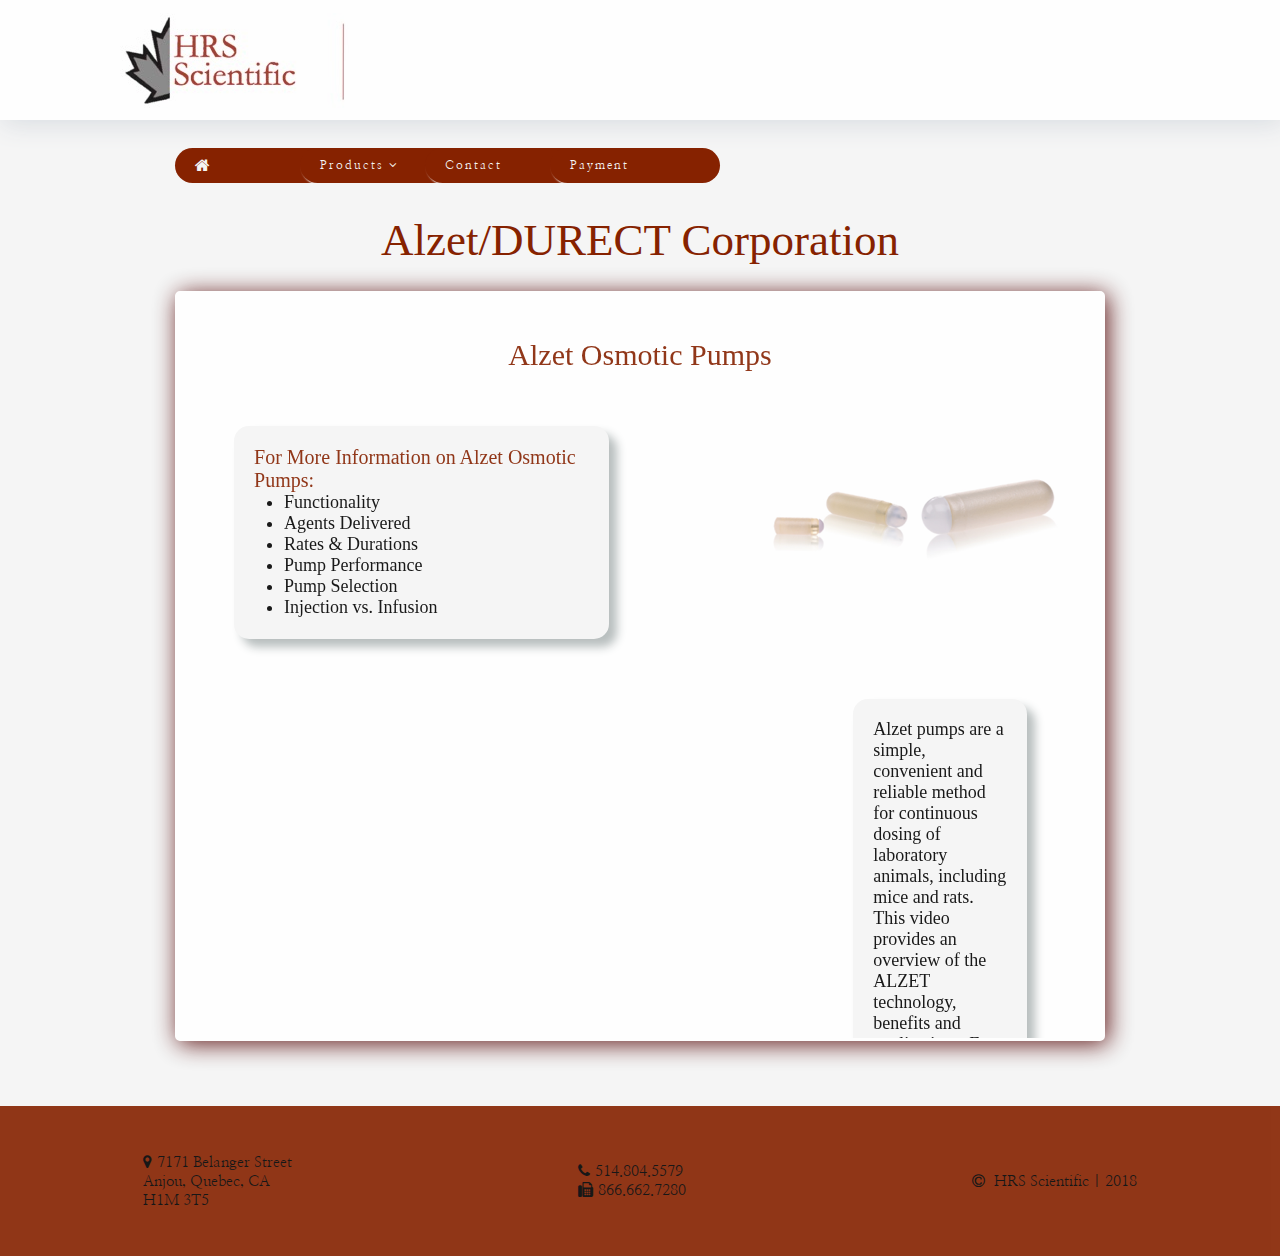
==== commit 8eed7717: "favicon" ====
--- a/alzet.html
+++ b/alzet.html
@@ -4,6 +4,7 @@
 <head>
   <link href="https://fonts.googleapis.com/css?family=Nanum+Myeongjo" rel="stylesheet">
     <link rel="stylesheet" type="text/css" href="https://maxcdn.bootstrapcdn.com/font-awesome/4.7.0/css/font-awesome.css">
+    <link rel="icon" href="images/favicon.ico" type="image/x-icon">
   <link href="./css/style.css" type="text/css" rel="stylesheet">
   <title>Alzet/Durect Corporation</title>
 </head>
--- a/css/style.css
+++ b/css/style.css
@@ -206,6 +206,10 @@
   line-height: 25px;
 }
 
+.content2 h2 {
+  font-size: 25px;
+}
+
 /*PlasticsOne*/
 
 .content3 {
@@ -222,6 +226,10 @@
   margin-left: 175px;
   margin-right: 175px;
   padding: 2%;
+}
+
+.content3 h2 {
+  font-size: 30px;
 }
 
 .P1-image {
@@ -248,6 +256,10 @@
   color: #8d8d8d;
 }
 
+.P1-products h3 {
+  font-size: 20px;
+}
+
 /*Alzet*/
 
 .content4 {
@@ -264,6 +276,10 @@
   margin-left: 175px;
   margin-right: 175px;
   padding: 2%;
+}
+
+.content4 h2 {
+  font-size: 30px;
 }
 
 .function {
@@ -274,12 +290,16 @@
   position: relative;
   bottom: 80px;
   left: 30px;
-  width: 40%;
+  width: 43%;
   padding: 2%;
 }
 
 .function li:hover {
   color: #862200;
+}
+
+.function h3 {
+  font-size: 20px;
 }
 
 .ospump {
@@ -332,6 +352,10 @@
   padding: 2%;
 }
 
+.content5 h2 {
+  font-size: 30px;
+}
+
 .AM-information {
   border: solid #f5f5f5;
   border-radius: 15px;
@@ -348,6 +372,10 @@
   color: #8d8d8d;
 }
 
+.AM-information h3 {
+  font-size: 20px;
+}
+
 .amplifiers {
   display: flex;
   justify-content: space-around;
@@ -377,6 +405,10 @@
   margin-left: 175px;
   margin-right: 175px;
   padding: 2%;
+}
+
+.content6 h2 {
+  font-size: 30px;
 }
 
 .stoelting-info {
@@ -395,6 +427,10 @@
   color: #8d8d8d;
 }
 
+.stoelting-info h3 {
+  font-size: 20px;
+}
+
 .stereotaxics {
   display: flex;
   justify-content: space-around;
@@ -419,6 +455,10 @@
   margin-right: 175px;
   margin-top: 3%;
   padding: 2%;
+}
+
+.content7 h2 {
+  font-size: 25px;
 }
 
 .content7 p {
@@ -482,6 +522,7 @@
 
 .content8 h2 {
   margin-bottom: 10px;
+  font-size: 25px;
 }
 
 
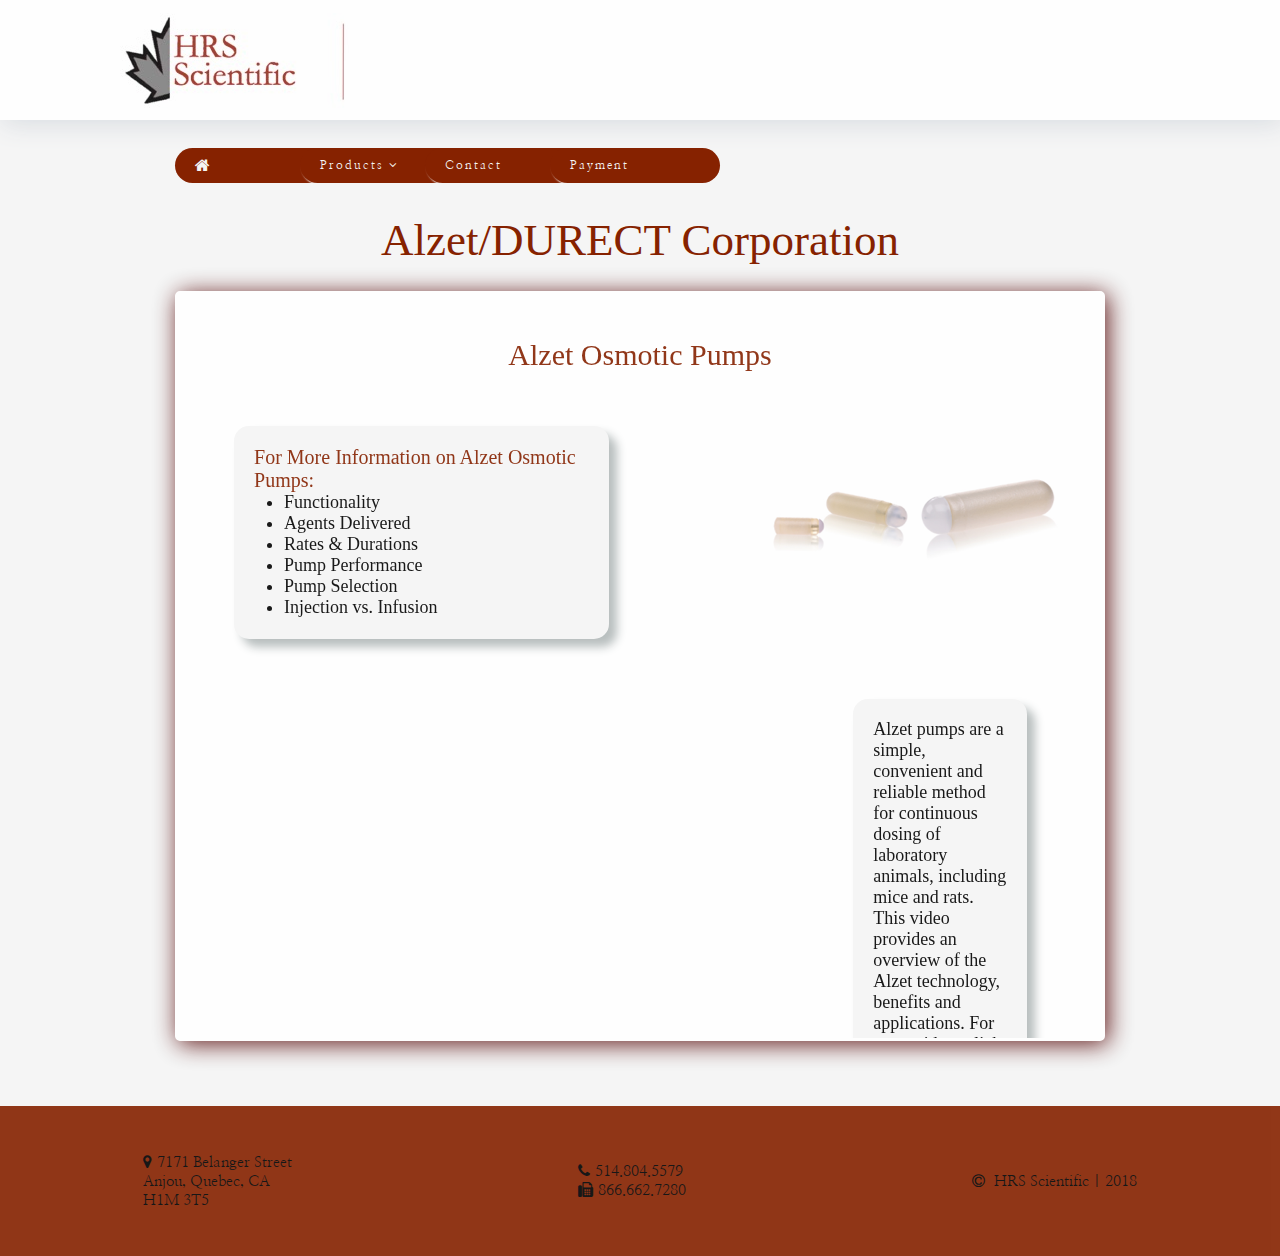
==== commit 9fb69cae: "alzet fix" ====
--- a/alzet.html
+++ b/alzet.html
@@ -69,7 +69,7 @@
 <iframe src="https://player.vimeo.com/video/123126629" width="600" height="300"
 frameborder="0" webkitallowfullscreen mozallowfullscreen allowfullscreen></iframe><br />
 <p>Alzet pumps are a simple, convenient and reliable method for continuous dosing of laboratory animals,
-  including mice and rats. This video provides an overview of the ALZET technology, benefits and applications.
+  including mice and rats. This video provides an overview of the Alzet technology, benefits and applications.
 For more videos click <a href ="https://vimeo.com/channels/alzet"><strong>here</strong></a>.</p>
 </div>
 </div>
